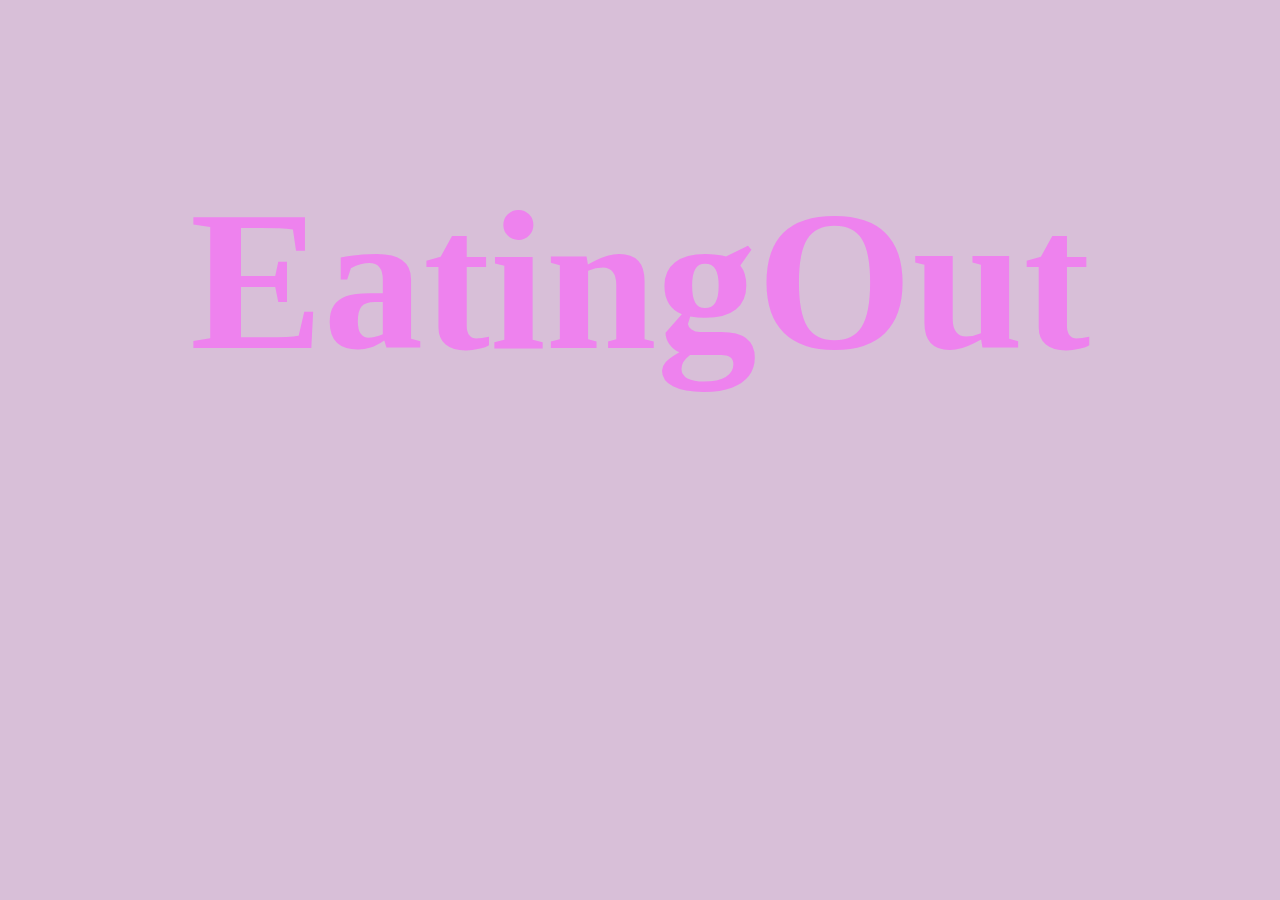
==== Eatingout.html @ 8ea70041 "Add files via upload" ====
<!DOCTYPE html>
<html>
    <head>
        <title>GoodEats</title>
        <link href= "week2SC.css" rel="stylesheet"/>
    </head>
    <body>
        <header>
            <h2 align="center">EatingOut</h2>

        </header>

        </body>
    </section>
</html>
---- week2SC.css ----
* {
    background-color: thistle;
}

h3 {
    font-family: 'Lucida Sans', 'Lucida Sans Regular', 'Lucida Grande', 'Lucida Sans Unicode', Geneva, Verdana, sans-serif;
    font-size: 20px;
    font-style: italic;
}
h2 {
    font-family: cursive;
    color: violet;
    font-size: 200px;
}
h4 {
    text-align: center;
    font-weight: 700;
    font-size: 40px;
}

form {
    width: 280px;
    position: absolute;
    left: 40%;
}
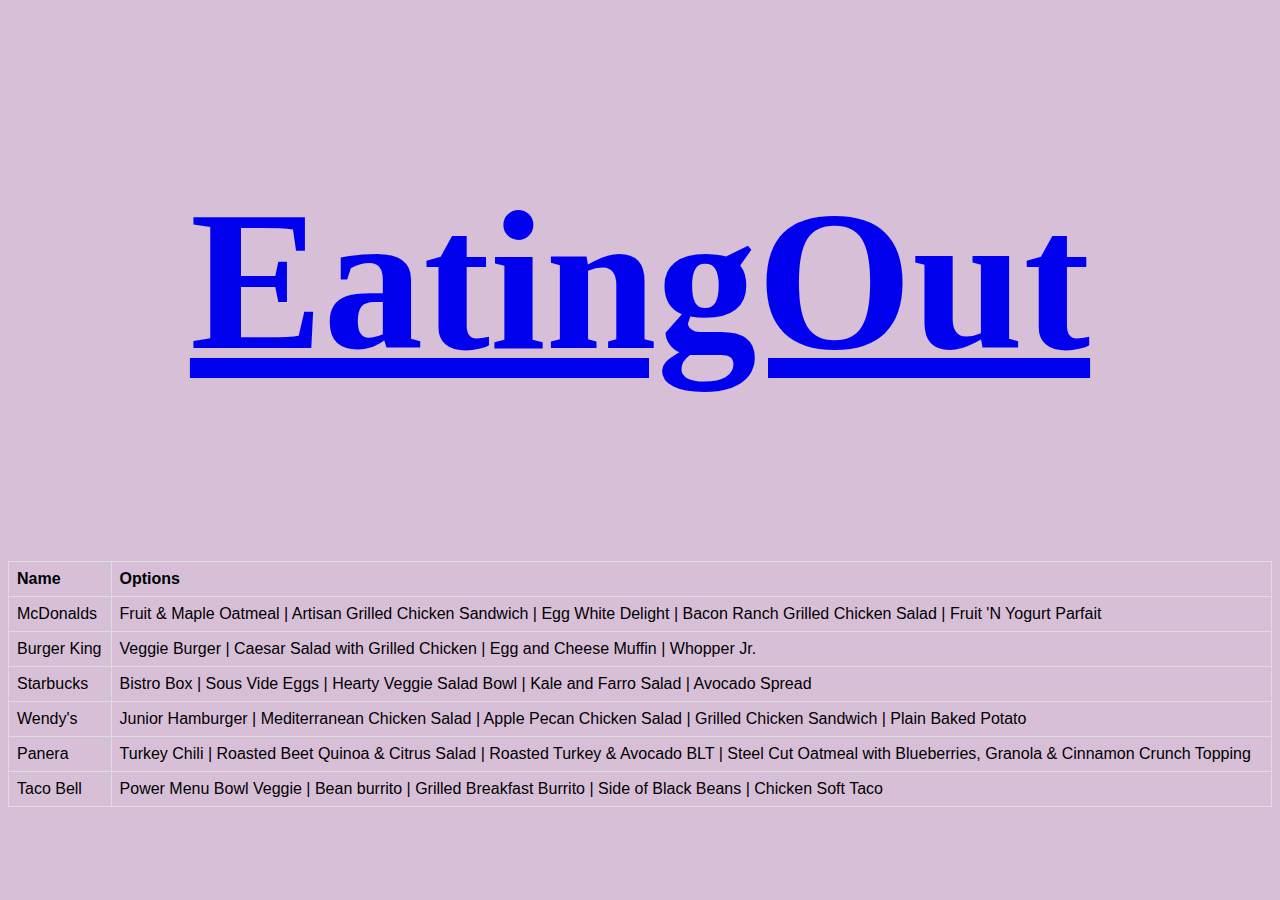
==== commit 15a61b07: "Add files via upload" ====
--- a/Eatingout.html
+++ b/Eatingout.html
@@ -1,12 +1,68 @@
 <!DOCTYPE html>
 <html>
+    <style>
+        table {
+          font-family: arial, sans-serif;
+          border-collapse: collapse;
+          width: 100%;
+        }
+        
+        td, th {
+          border: 1px solid #dddddd;
+          text-align: left;
+          padding: 8px;
+        }
+        
+        tr:nth-child(even) {
+          background-color: #dddddd;
+        }
+        </style>
     <head>
         <title>GoodEats</title>
         <link href= "week2SC.css" rel="stylesheet"/>
     </head>
     <body>
         <header>
-            <h2 align="center">EatingOut</h2>
+            <h2 align="center"><a href="Index.html">EatingOut</a></h2>
+
+            <table>
+                <tr>
+                  <th>Name</th>
+                  <th> Options</th>
+                  
+                </tr>
+                <tr>
+                  <td>McDonalds</td>
+                  <td>Fruit & Maple Oatmeal | Artisan Grilled Chicken Sandwich | Egg White Delight | Bacon Ranch Grilled Chicken Salad | Fruit 'N Yogurt Parfait</td>
+                  
+                </tr>
+                <tr>
+                  <td>Burger King</td>
+                  <td>Veggie Burger | Caesar Salad with Grilled Chicken | Egg and Cheese Muffin | Whopper Jr.</td>
+                
+                </tr>
+                <tr>
+                  <td>Starbucks</td>
+                  <td>Bistro Box | Sous Vide Eggs | Hearty Veggie Salad Bowl | Kale and Farro Salad | Avocado Spread
+                </td>
+                
+                </tr>
+                <tr>
+                  <td>Wendy's</td>
+                  <td>Junior Hamburger | Mediterranean Chicken Salad | Apple Pecan Chicken Salad | Grilled Chicken Sandwich | Plain Baked Potato</td>
+              
+                </tr>
+                <tr>
+                  <td>Panera</td>
+                  <td>Turkey Chili | Roasted Beet Quinoa & Citrus Salad | Roasted Turkey & Avocado BLT | Steel Cut Oatmeal with Blueberries, Granola & Cinnamon Crunch Topping</td>
+                  
+                </tr>
+                <tr>
+                  <td>Taco Bell</td>
+                  <td>Power Menu Bowl Veggie | Bean burrito | Grilled Breakfast Burrito | Side of Black Beans | Chicken Soft Taco</td>
+                  
+                </tr>
+              </table>
 
         </header>
 
